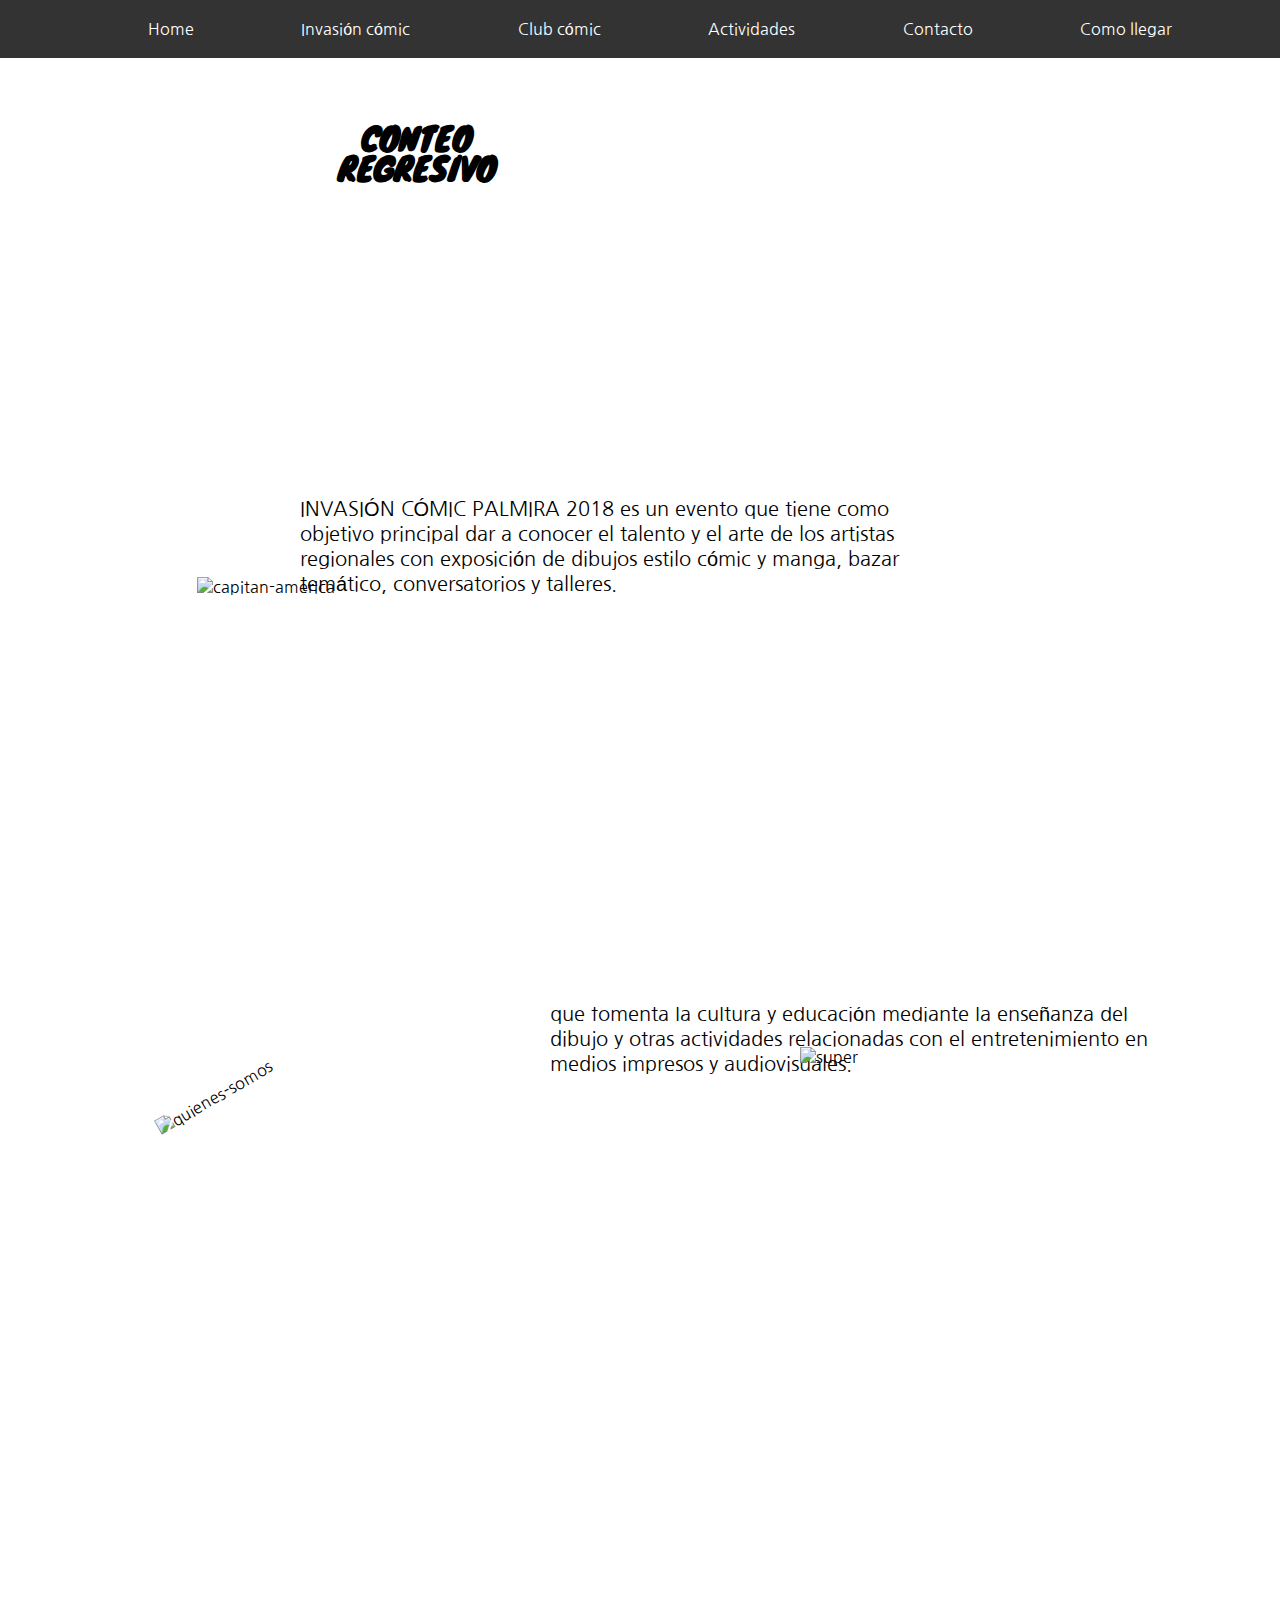
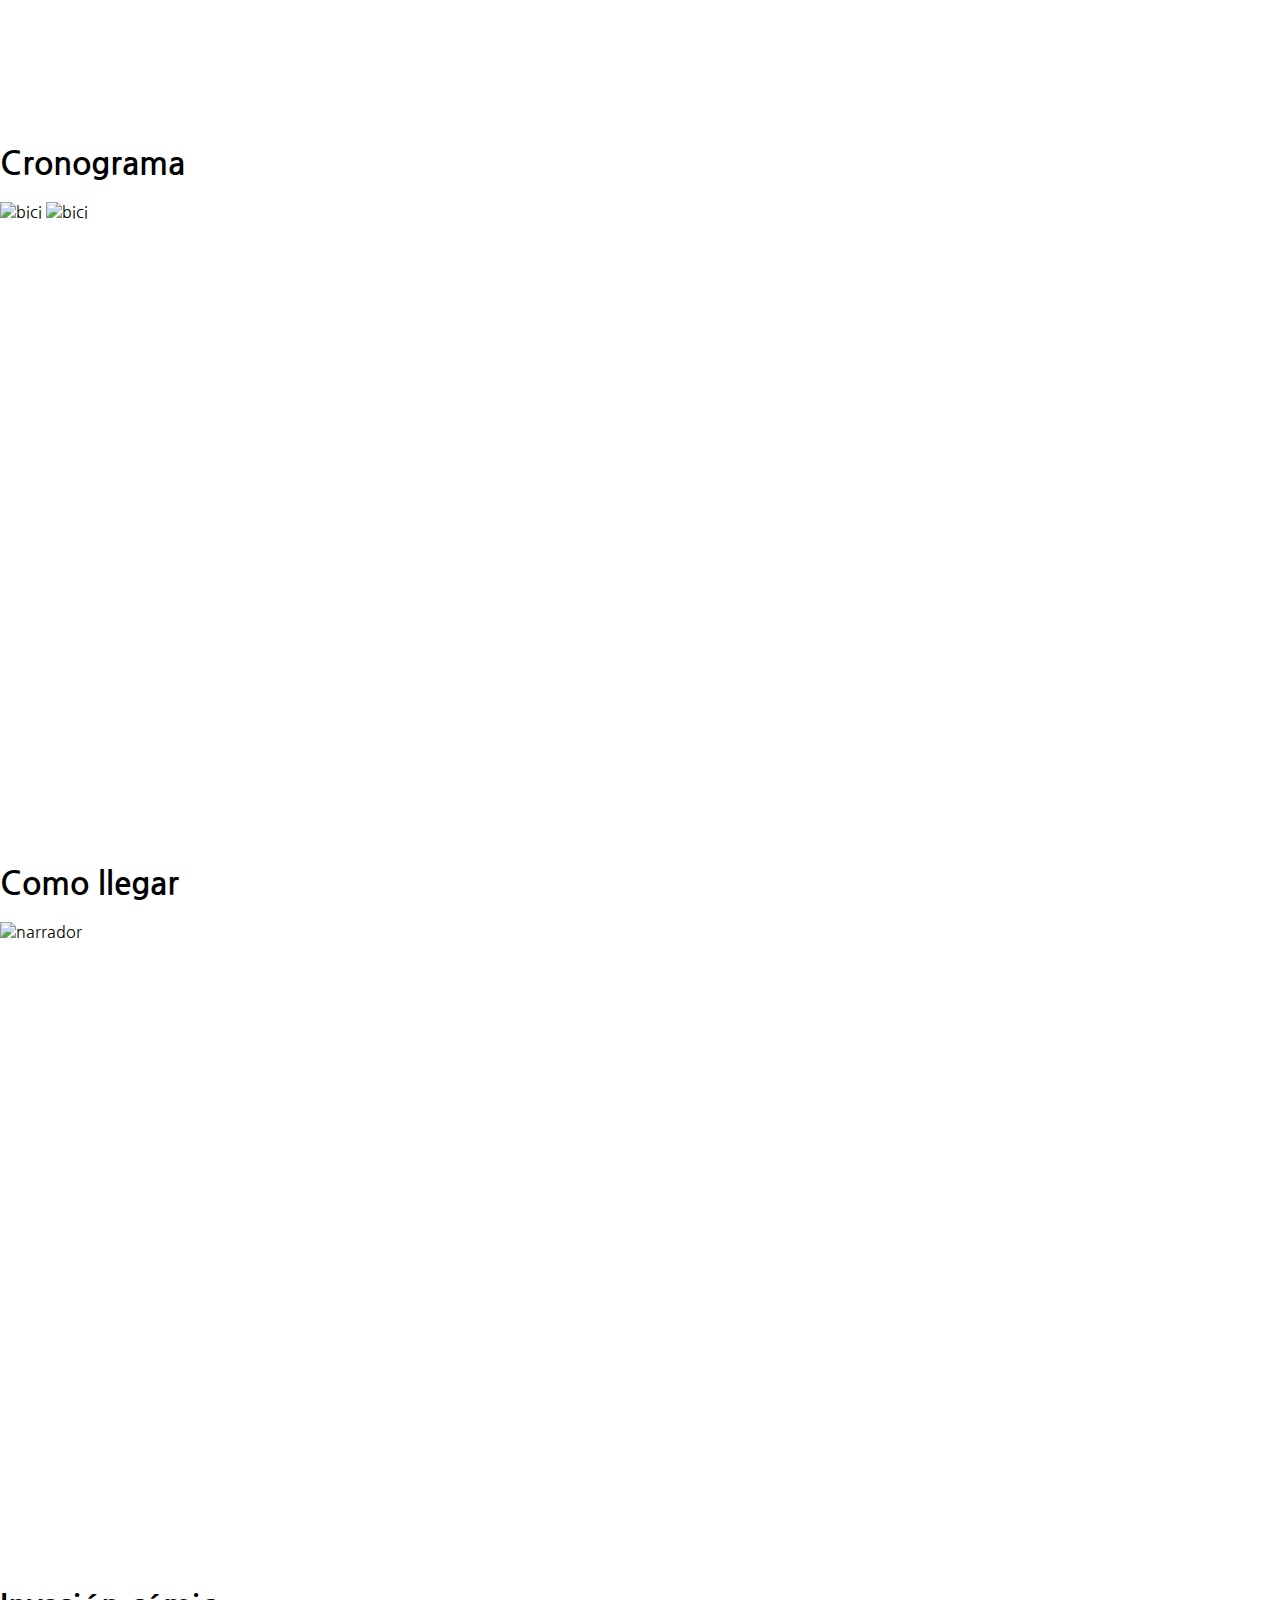
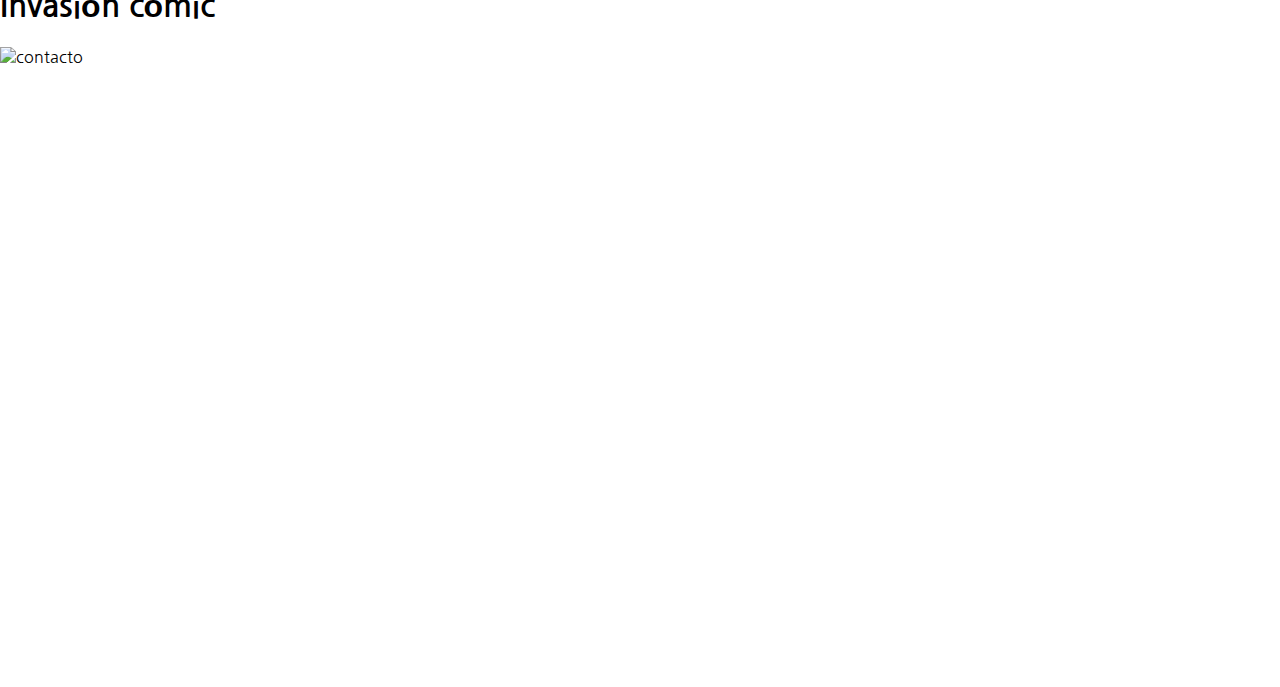
==== index.html @ 4036d00b "primeros pasos" ====
<!DOCTYPE html>
<html lang="en">
<head>
	<meta charset="UTF-8">
	<meta name="viewport" content="width=device-width, initial-scale=1, user-scalable=no"/>
	<!-- <link href="https://fonts.googleapis.com/css?family=Niconne" rel="stylesheet"> -->
	<link rel="stylesheet" href="css/style.css">
	<link rel="stylesheet" href="js/conteo.js">
	<link href="https://fonts.googleapis.com/css?family=Knewave|Nanum+Gothic:400,700" rel="stylesheet">
	<title>Invasión Cómic</title>
</head>
<body>
	<header class="header " id="home">
		<nav class="menu">
			<ul class="menu__items">
				<li class="menu__item"><a href="#home" class="menu__link">Home</a></li>
				<li class="menu__item"><a href="#invasion" class="menu__link">Invasión cómic</a></li>
				<li class="menu__item"><a href="#club" class="menu__link">Club cómic</a></li>
				<li class="menu__item"><a href="#actividades" class="menu__link">Actividades</a></li>
				<li class="menu__item"><a href="#contact" class="menu__link">Contacto</a></li>
				<li class="menu__item"><a href="#arrive" class="menu__link">Como llegar</a></li>
			</ul>
		</nav>
		<picture>
			<img class="images-principal" src="images/header.jpg" alt="header" width="100%">
		</picture>
			<div class="conteo">
				<h1 class = "title-conteo">CONTEO <span class="title__jump">REGRESIVO</span> <span></span></h1>
				<div class = "countdown" id="countdown"></div>
			</div>

	</header>

	<section class="contenido">
		<article class="template invasion u-wrapper" id="invasion">
			<p class="texto-invasion">
			INVASIÓN CÓMIC PALMIRA 2018 es  un evento que tiene como objetivo principal dar a conocer el talento y el arte de los artistas regionales con exposición de dibujos estilo cómic y manga, bazar temático, conversatorios y talleres.
		</p>
		<img src="images/Logo-invasiónCómic.png" class="logoInvacion" alt="logoInvacion" width="300">
		<img src="images/capamerica.png" class="capitan-america" alt="capitan-america" width="600">
		</article>
		<article class="template club" id="club">
			<img src="images/Nube-QueienesSomos.png" class="quienes-somos" alt="quienes-somos">
			<p class="texto-club">
				El Club Cómic Palmira es una organización sin ánimo de lucro que fomenta la cultura y educación mediante la enseñanza del dibujo y otras actividades relacionadas con el entretenimiento en medios impresos y audiovisuales.
			</p>
			<img src="images/batman.png" class="batman-image"  alt="super" width="600">

		</article>
		<article class="template actividades" id="actividades">
			<h1 class="title-timeline">Cronograma</h1>
			<img src="images/bicicleta.png" alt="bici" width="350">
			<img src="images/catedral.png" alt="bici" width="350">

		</article>
		<article class="template arrive" id="arrive">
			<h1 class="title-arrive">Como llegar</h1>
			<img src="images/narrador.jpg" alt="narrador">
		</article>
		<article class="template contact" id="contact">
			<h1 class="title-contact">Invasión cómic</h1>
			<img src="images/Titilo-contactenos.png" alt="contacto">
		</article>
	</section>

	<script src ="js/conteo1.js">
	</script>

</body>
</html>
---- css/style.css ----
/* colores */
body {
  margin: 0;
  font-family: 'Nanum Gothic', sans-serif; }

.menu {
  position: fixed;
  width: 100%;
  z-index: 1; }
  .menu__items {
    display: -webkit-box;
    display: -ms-flexbox;
    display: flex;
    -webkit-box-pack: space-evenly;
    -ms-flex-pack: space-evenly;
    justify-content: space-evenly;
    -webkit-box-align: center;
    -ms-flex-align: center;
    align-items: center;
    background-color: #333333;
    margin: 0;
    font-size: 16px;
    height: 3.6rem; }
  .menu__item {
    list-style-type: none; }
  .menu__link {
    color: #FFFFFF;
    text-decoration: none; }
    .menu__link:hover {
      border-bottom: 3px solid #8FB299;
      color: #8FB299; }

.title-conteo {
  display: inline-block;
  font-family: 'Knewave', cursive;
  left: 2rem;
  line-height: 30px;
  padding: 50px;
  position: relative; }

.title__jump {
  display: block; }

/*
.u-wrapper{
  max-width: 1000px;
  margin:auto;
  position: relative;
  width: auto;
} */
.template {
  background-image: url(../images/fondo-landingpage.png);
  background-size: cover;
  background-repeat: no-repeat; }

.texto-invasion,
.texto-club {
  width: 600px;
  font-size: 20px;
  -webkit-transform: translate(300px, 190px);
  -ms-transform: translate(300px, 190px);
  transform: translate(300px, 190px); }

.invasion,
.club,
.actividades,
.arrive,
.contact {
  height: 80vh;
  overflow: hidden; }

.logoInvacion {
  -webkit-transform: translate(930px, -200px) rotate(40deg);
  -ms-transform: translate(930px, -200px) rotate(40deg);
  transform: translate(930px, -200px) rotate(40deg); }

.capitan-america {
  -webkit-transform: translate(80px, 150px);
  -ms-transform: translate(80px, 150px);
  transform: translate(80px, 150px); }

.texto-club {
  -webkit-transform: translate(550px, -70px);
  -ms-transform: translate(550px, -70px);
  transform: translate(550px, -70px); }

.quienes-somos {
  width: 23rem;
  -webkit-transform: translate(150px, 80px) rotate(-30deg);
  -ms-transform: translate(150px, 80px) rotate(-30deg);
  transform: translate(150px, 80px) rotate(-30deg); }

.batman-image {
  -webkit-transform: translate(800px, -120px);
  -ms-transform: translate(800px, -120px);
  transform: translate(800px, -120px); }

.conteo {
  display: -webkit-box;
  display: -ms-flexbox;
  display: flex;
  -ms-flex-pack: distribute;
  justify-content: space-around;
  -ms-flex-line-pack: center;
  align-content: center;
  text-align: center;
  padding: 32px 0px 32px 0; }

.countdown {
  font-size: 50px;
  display: -webkit-box;
  display: -ms-flexbox;
  display: flex;
  -webkit-box-pack: center;
  -ms-flex-pack: center;
  justify-content: center;
  -webkit-box-align: center;
  -ms-flex-align: center;
  align-items: center;
  text-align: center; }

.countdown div {
  padding: 20px;
  border-radius: 10px;
  background: #C80316;
  opacity: 0.7;
  margin: 5px; }

.countdown div:first-child {
  background: #A5A09E; }

.countdown span {
  display: block;
  font-size: 25px; }
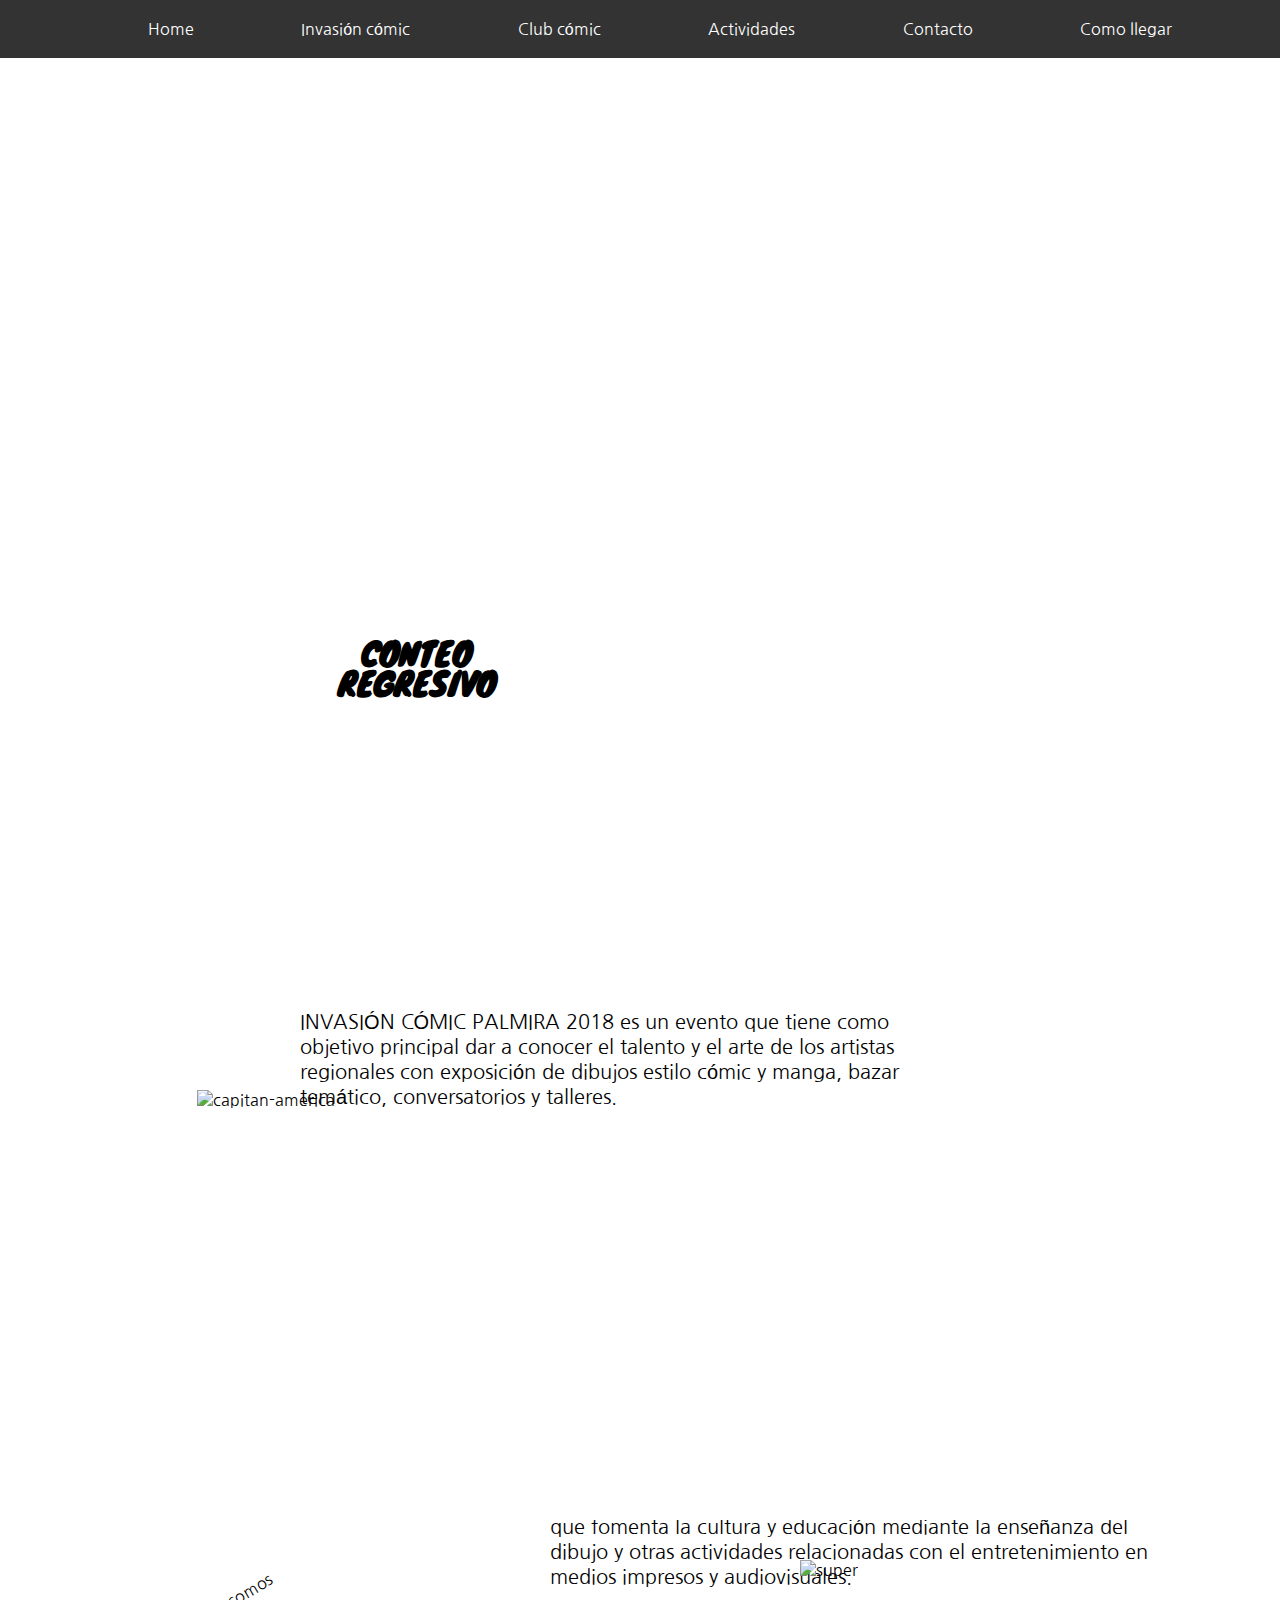
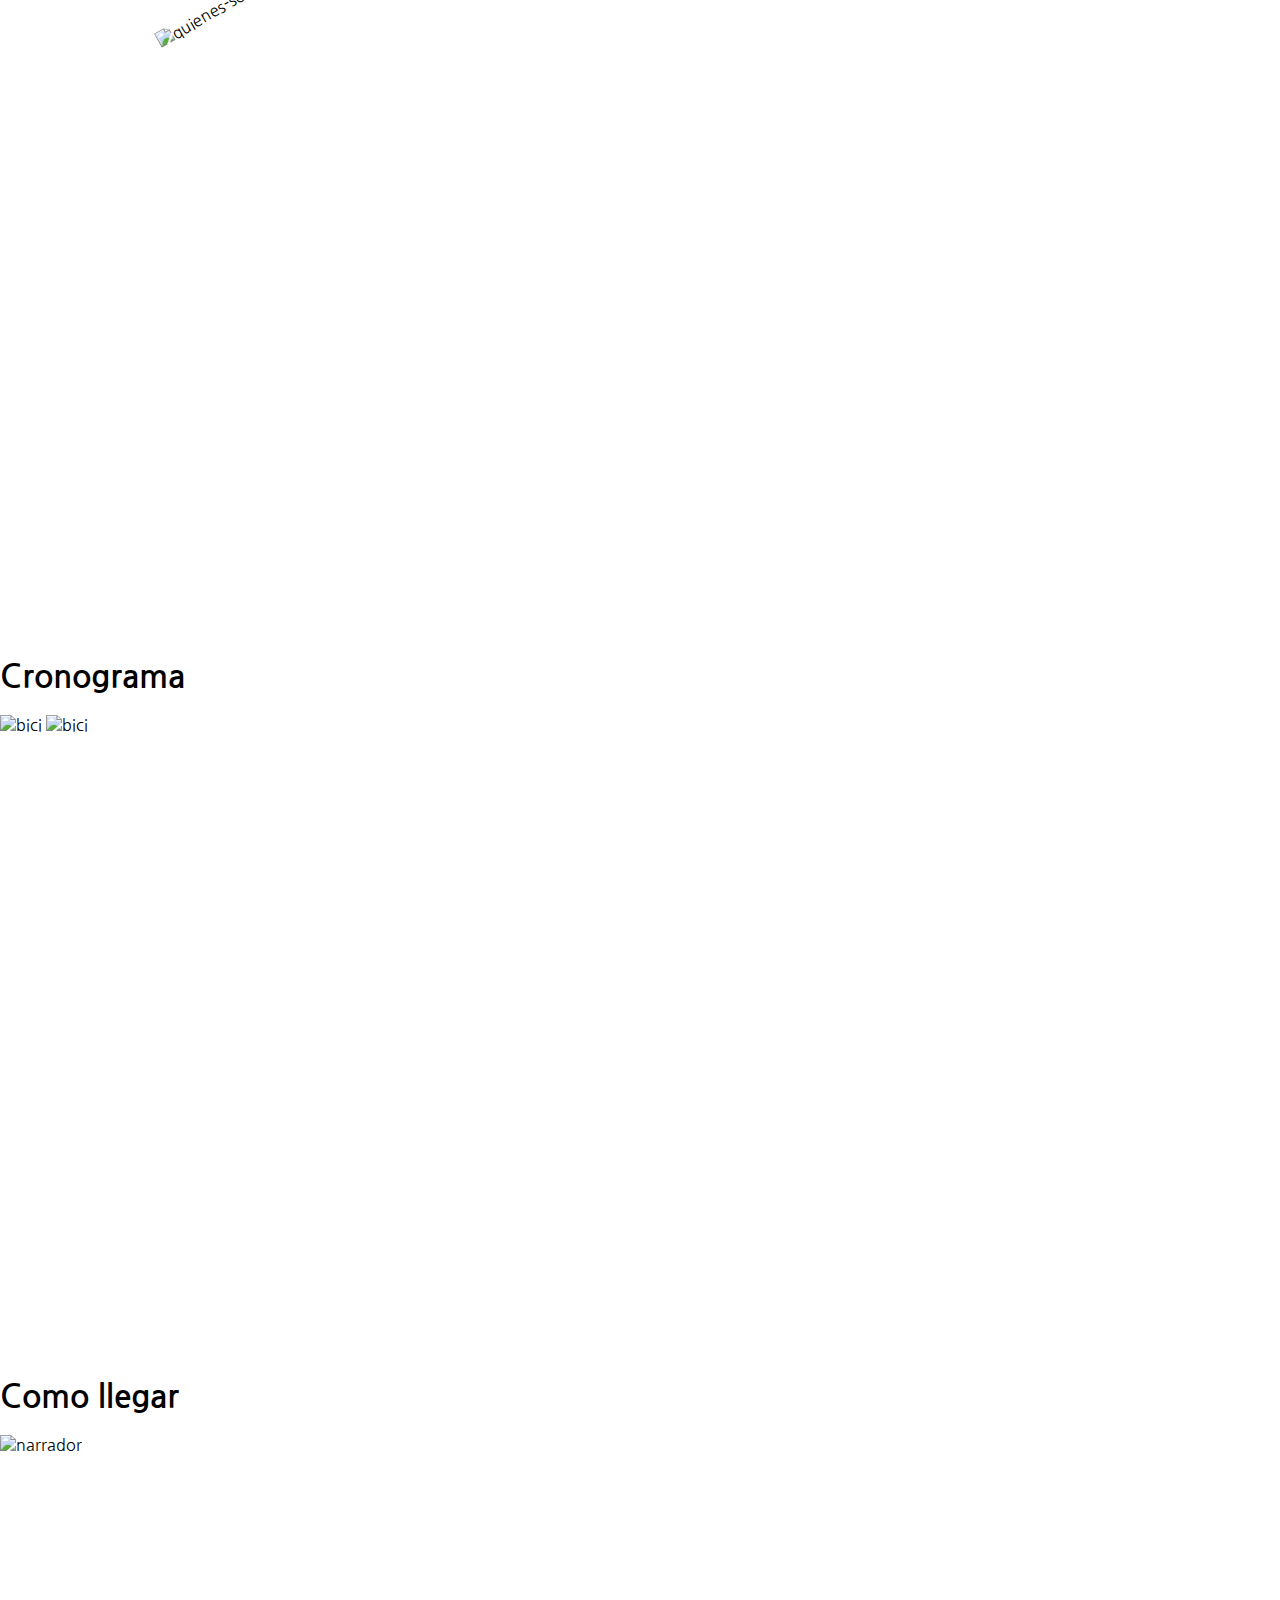
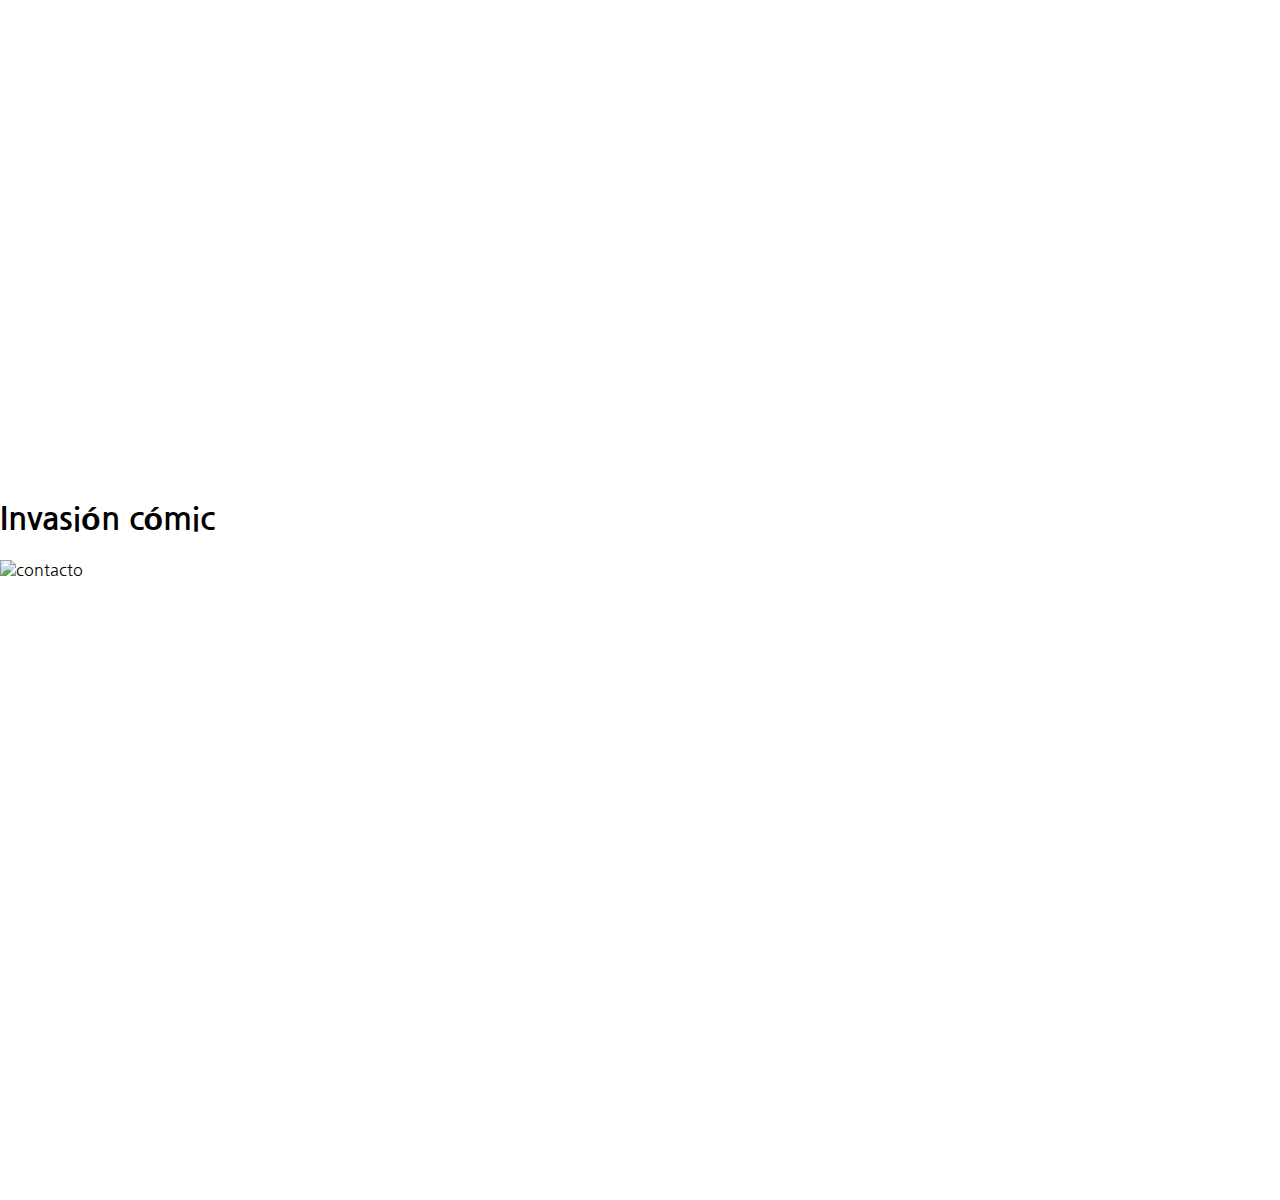
==== commit fc7480fd: "correcciónes header" ====
--- a/index.html
+++ b/index.html
@@ -21,9 +21,7 @@
 				<li class="menu__item"><a href="#arrive" class="menu__link">Como llegar</a></li>
 			</ul>
 		</nav>
-		<picture>
-			<img class="images-principal" src="images/header.jpg" alt="header" width="100%">
-		</picture>
+
 			<div class="conteo">
 				<h1 class = "title-conteo">CONTEO <span class="title__jump">REGRESIVO</span> <span></span></h1>
 				<div class = "countdown" id="countdown"></div>
--- a/css/style.css
+++ b/css/style.css
@@ -2,6 +2,12 @@
 body {
   margin: 0;
   font-family: 'Nanum Gothic', sans-serif; }
+
+.header {
+  background-image: url(../images/header.jpg);
+  background-size: contain;
+  background-repeat: no-repeat;
+  height: 800px; }
 
 .menu {
   position: fixed;
@@ -34,6 +40,7 @@
   display: inline-block;
   font-family: 'Knewave', cursive;
   left: 2rem;
+  top: calc(80vh-1rem);
   line-height: 30px;
   padding: 50px;
   position: relative; }
@@ -104,7 +111,9 @@
   -ms-flex-line-pack: center;
   align-content: center;
   text-align: center;
-  padding: 32px 0px 32px 0; }
+  padding: 32px 0px 32px 0;
+  position: relative;
+  top: 535px; }
 
 .countdown {
   font-size: 50px;
